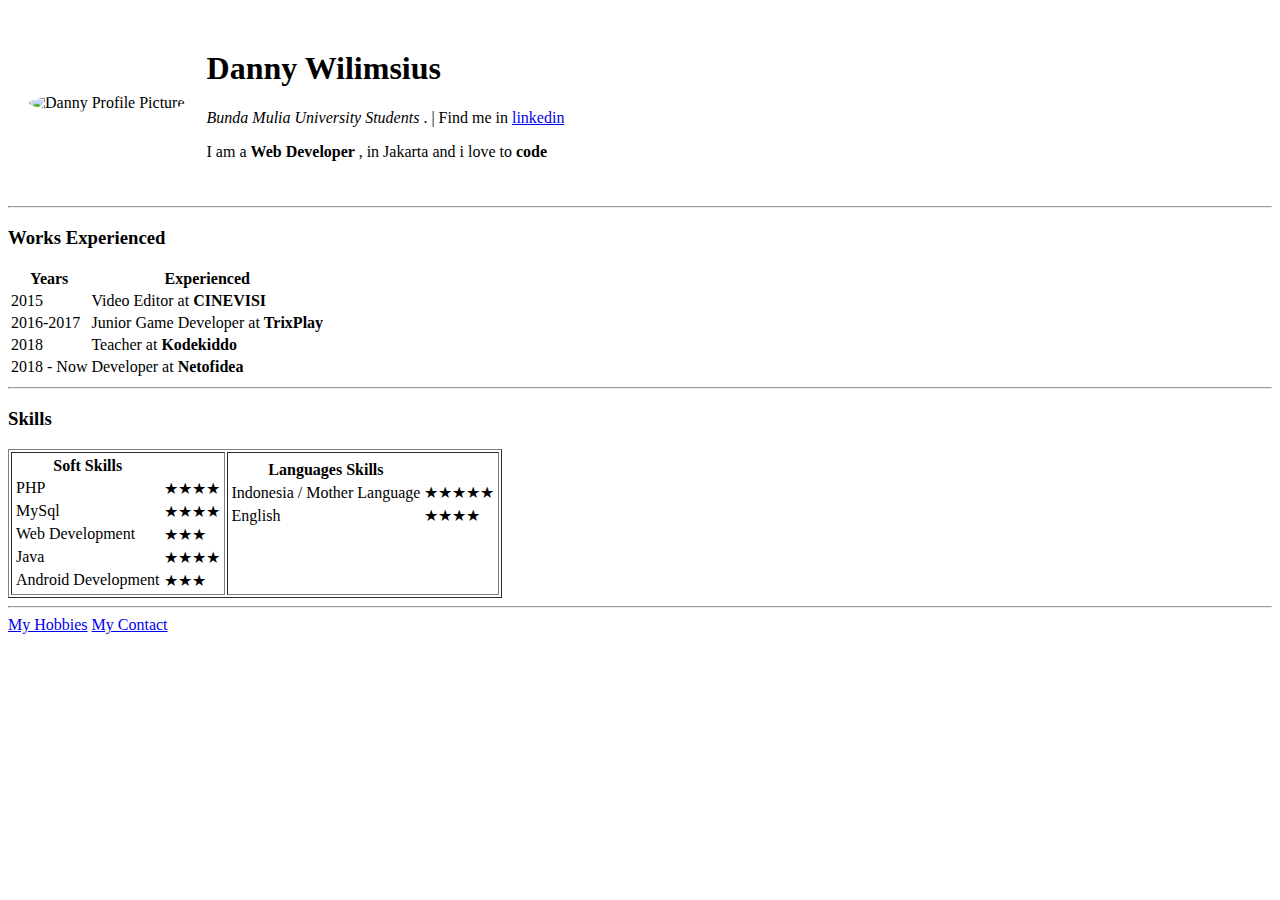
==== index.html @ b0595eae "First Commit" ====
<!DOCTYPE html>
<html lang="en" dir="ltr">
  <head>
    <meta charset="utf-8">
    <title>Personal Profile Pages</title>
  </head>
  <body>
    <table cellspacing="20">
      <tr>
        <td><img src="https://student.ubm.ac.id/images/foto/32160011.jpg" alt="Danny Profile Picture" style="border-radius: 50%;" height="200px" width="200px"></td>
        <td>
          <h1>Danny Wilimsius</h1>
          <p><em>Bunda Mulia University Students</em> . | Find me in <a href="https://www.linkedin.com/in/danny-wilimsius-9b797b130/">linkedin</a></p>
          <p>I am a <strong> Web Developer </strong> , in Jakarta and i love to <strong>code</strong></p>
        </td>
      </tr>
    </table>
    <hr>
    <h3>Works Experienced</h3>
    <table>
      <thead>
        <th>Years</th>
        <th>Experienced</th>
      </thead>
      <tbody>
        <tr>
          <td>2015</td>
          <td>Video Editor at <strong>CINEVISI</strong></td>
        </tr>
        <tr>
          <td>2016-2017</td>
          <td>Junior Game Developer at <strong>TrixPlay</strong></td>
        </tr>
        <tr>
          <td>2018</td>
          <td>Teacher at <strong>Kodekiddo</strong></td>
        </tr>
        <tr>
          <td>2018 - Now</td>
          <td>Developer at <strong>Netofidea</strong></td>
        </tr>
      </tbody>
    </table>
    <hr>
    <h3>Skills</h3>
    <table border="1px">
      <tbody>
        <td>
          <table>
            <thead>
              <th>Soft Skills</th>
            </thead>
            <tbody>
              <tr>
                <td>PHP</td>
                <td>★★★★</td>
              </tr>
              <tr>
                <td>MySql</td>
                <td>★★★★</td>
              </tr>
              <tr>
                <td>Web Development</td>
                <td>★★★</td>
              </tr>
              <tr>
                <td>Java</td>
                <td>★★★★</td>
              </tr>
              <tr>
                <td>Android Development</td>
                <td>★★★</td>
              </tr>
            </tbody>
          </table>
        </td>
        <td>
          <table style="margin-bottom:60px;">
            <thead>
              <th>Languages Skills</th>
            </thead>
            <tbody>
              <tr>
                <td>Indonesia / Mother Language</td>
                <td>★★★★★</td>
              </tr>
              <tr>
                <td>English</td>
                <td>★★★★</td>
              </tr>
            </tbody>
          </table>
        </td>
      </tbody>
    </table>
    <hr>
    <a href="hobbies.html">My Hobbies</a>
    <a href="contact-me.html">My Contact</a>
  </body>
</html>
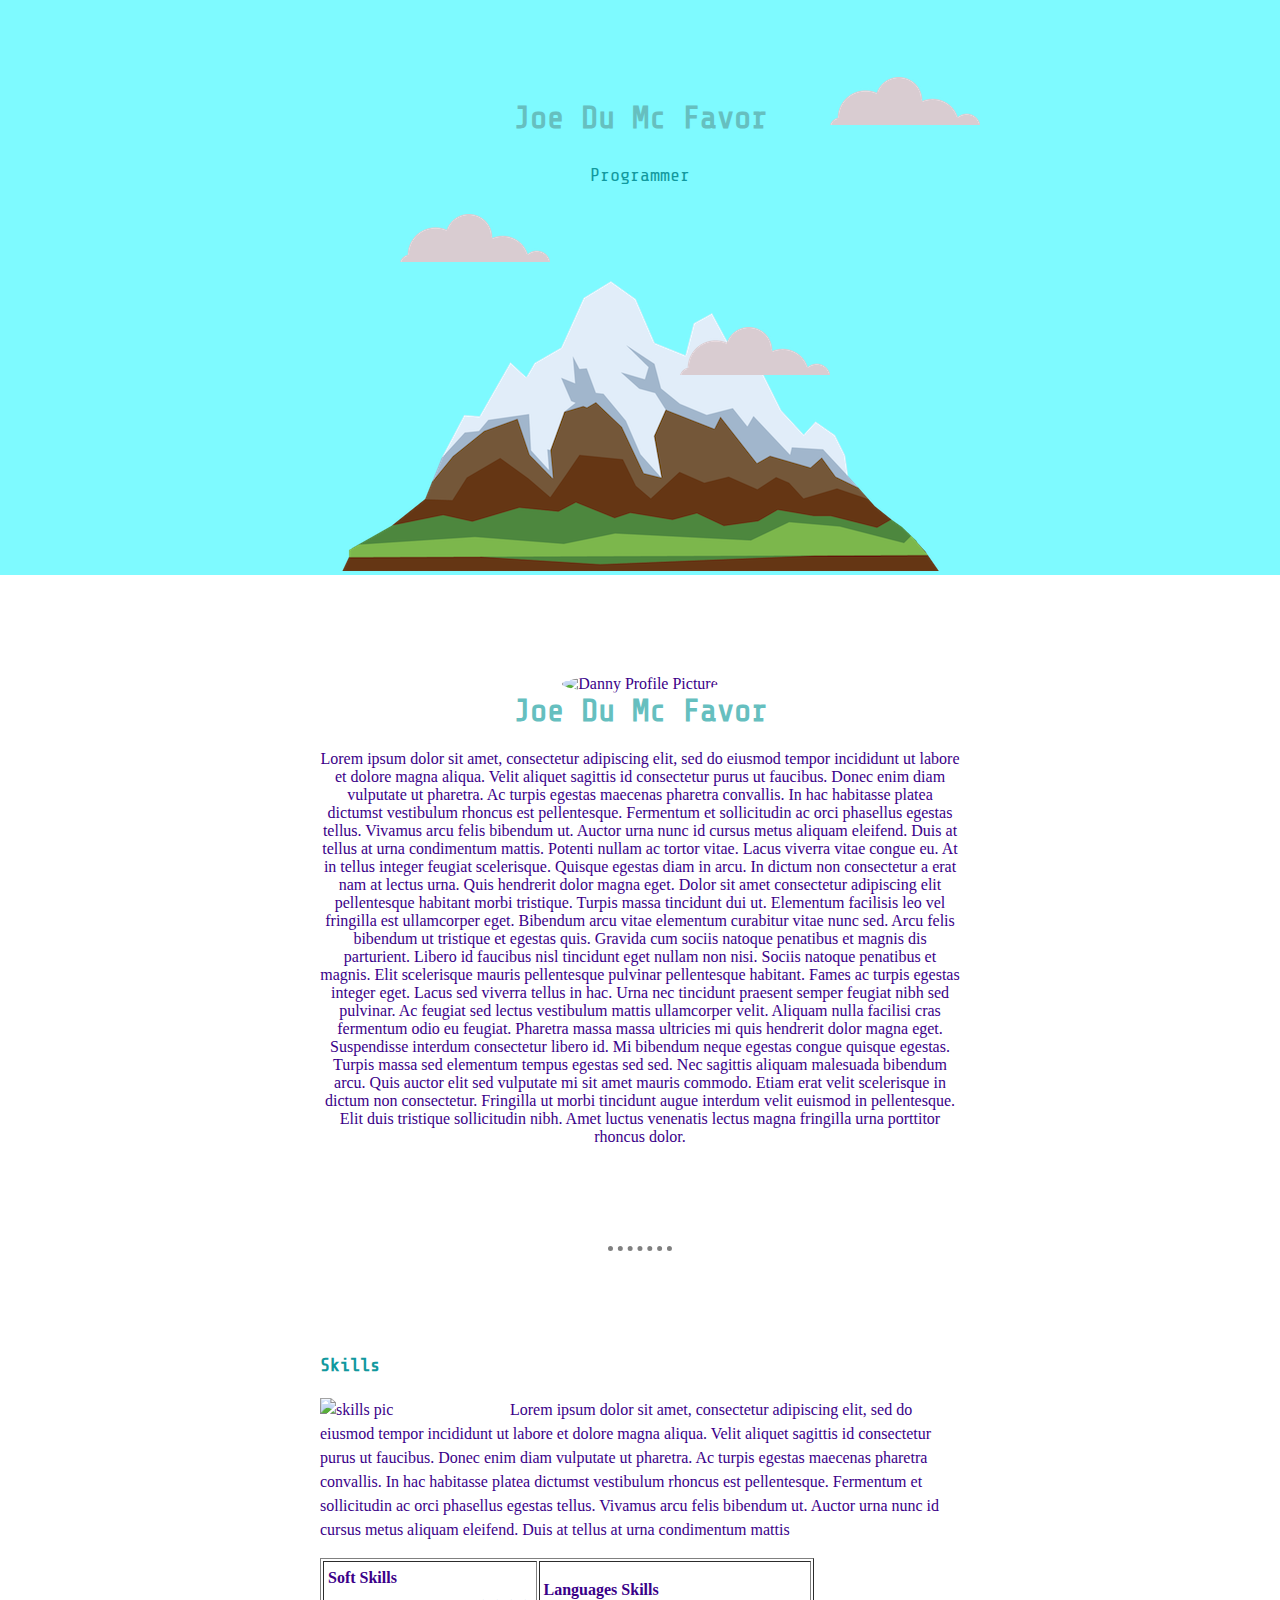
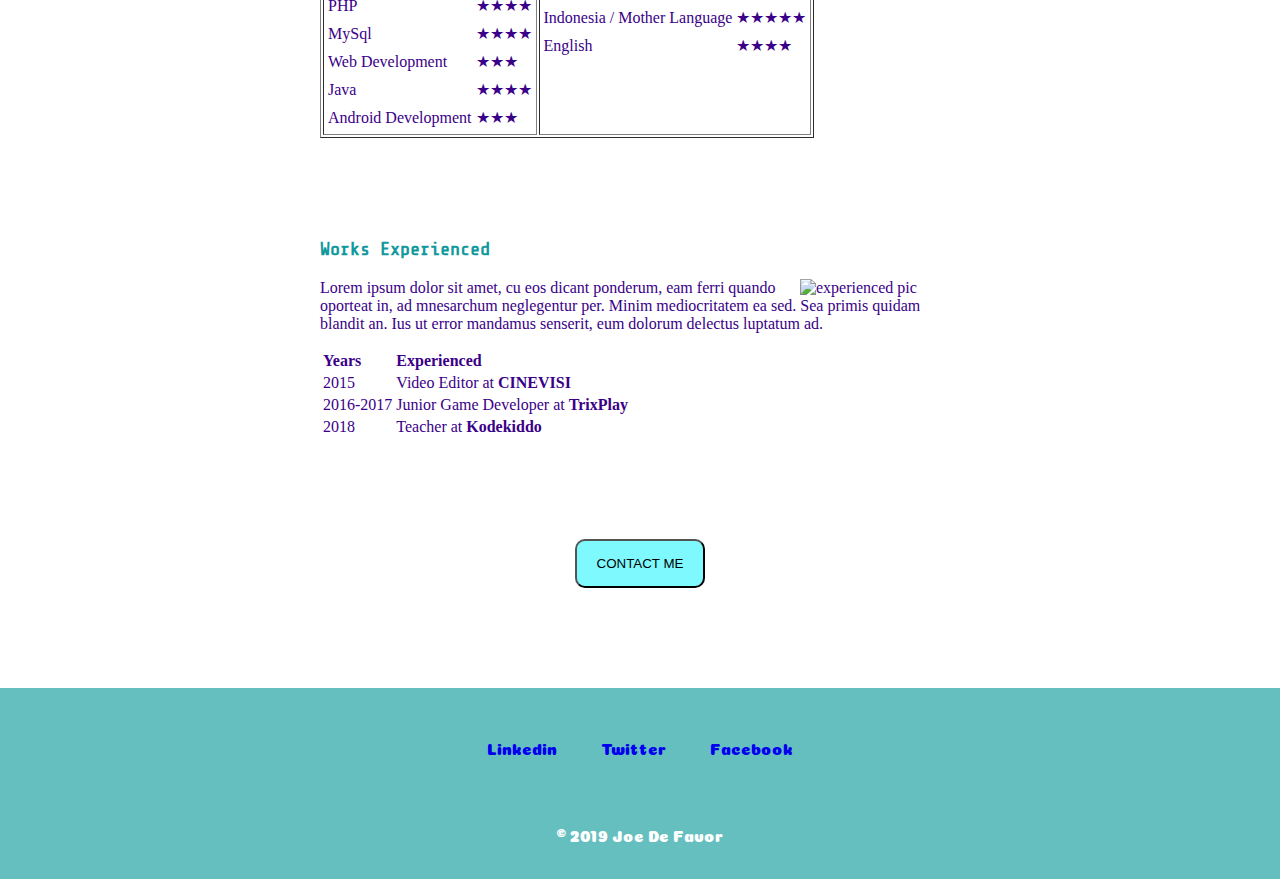
==== commit 324456b1: "first cv commit" ====
--- a/index.html
+++ b/index.html
@@ -2,99 +2,127 @@
 <html lang="en" dir="ltr">
   <head>
     <meta charset="utf-8">
-    <title>Personal Profile Pages</title>
+    <title>CV Website</title>
+    <link rel="stylesheet" href="css/styles.css">
+    <link rel="icon" href="favicon.ico">
+    <link href="https://fonts.googleapis.com/css?family=Share+Tech+Mono" rel="stylesheet">
+    <link href="https://fonts.googleapis.com/css?family=Coiny" rel="stylesheet">
   </head>
   <body>
-    <table cellspacing="20">
-      <tr>
-        <td><img src="https://student.ubm.ac.id/images/foto/32160011.jpg" alt="Danny Profile Picture" style="border-radius: 50%;" height="200px" width="200px"></td>
-        <td>
-          <h1>Danny Wilimsius</h1>
-          <p><em>Bunda Mulia University Students</em> . | Find me in <a href="https://www.linkedin.com/in/danny-wilimsius-9b797b130/">linkedin</a></p>
-          <p>I am a <strong> Web Developer </strong> , in Jakarta and i love to <strong>code</strong></p>
-        </td>
-      </tr>
-    </table>
-    <hr>
-    <h3>Works Experienced</h3>
-    <table>
-      <thead>
-        <th>Years</th>
-        <th>Experienced</th>
-      </thead>
-      <tbody>
-        <tr>
-          <td>2015</td>
-          <td>Video Editor at <strong>CINEVISI</strong></td>
-        </tr>
-        <tr>
-          <td>2016-2017</td>
-          <td>Junior Game Developer at <strong>TrixPlay</strong></td>
-        </tr>
-        <tr>
-          <td>2018</td>
-          <td>Teacher at <strong>Kodekiddo</strong></td>
-        </tr>
-        <tr>
-          <td>2018 - Now</td>
-          <td>Developer at <strong>Netofidea</strong></td>
-        </tr>
-      </tbody>
-    </table>
-    <hr>
-    <h3>Skills</h3>
-    <table border="1px">
-      <tbody>
-        <td>
-          <table>
-            <thead>
-              <th>Soft Skills</th>
-            </thead>
-            <tbody>
-              <tr>
-                <td>PHP</td>
-                <td>★★★★</td>
-              </tr>
-              <tr>
-                <td>MySql</td>
-                <td>★★★★</td>
-              </tr>
-              <tr>
-                <td>Web Development</td>
-                <td>★★★</td>
-              </tr>
-              <tr>
-                <td>Java</td>
-                <td>★★★★</td>
-              </tr>
-              <tr>
-                <td>Android Development</td>
-                <td>★★★</td>
-              </tr>
-            </tbody>
-          </table>
-        </td>
-        <td>
-          <table style="margin-bottom:60px;">
-            <thead>
-              <th>Languages Skills</th>
-            </thead>
-            <tbody>
-              <tr>
-                <td>Indonesia / Mother Language</td>
-                <td>★★★★★</td>
-              </tr>
-              <tr>
-                <td>English</td>
-                <td>★★★★</td>
-              </tr>
-            </tbody>
-          </table>
-        </td>
-      </tbody>
-    </table>
-    <hr>
-    <a href="hobbies.html">My Hobbies</a>
-    <a href="contact-me.html">My Contact</a>
+    <div class="top-container">
+      <img class="top-cloud" src="images/cloud.png" alt="image cloud">
+      <h1>Joe Du Mc Favor</h1>
+      <h3 class="top-subtitle">Programmer</h3>
+      <img class="middle-cloud" src="images/cloud.png" alt="image cloud">
+      <img class="bottom-cloud" src="images/cloud.png" alt="image cloud">
+      <img src="images/mountain.png" alt="image mountain">
+    </div>
+    <div class="middle-container">
+      <div class="about-me">
+        <img src="https://cdn.pixabay.com/photo/2018/04/09/19/55/low-poly-3305284_960_720.jpg" alt="Danny Profile Picture" style="border-radius: 50%;" height="200px" width="200px">
+        <h1>Joe Du Mc Favor</h1>
+        <p>
+          Lorem ipsum dolor sit amet, consectetur adipiscing elit, sed do eiusmod tempor incididunt ut labore et dolore magna aliqua. Velit aliquet sagittis id consectetur purus ut faucibus. Donec enim diam vulputate ut pharetra. Ac turpis egestas maecenas pharetra convallis. In hac habitasse platea dictumst vestibulum rhoncus est pellentesque. Fermentum et sollicitudin ac orci phasellus egestas tellus. Vivamus arcu felis bibendum ut. Auctor urna nunc id cursus metus aliquam eleifend. Duis at tellus at urna condimentum mattis. Potenti nullam ac tortor vitae. Lacus viverra vitae congue eu. At in tellus integer feugiat scelerisque. Quisque egestas diam in arcu. In dictum non consectetur a erat nam at lectus urna. Quis hendrerit dolor magna eget. Dolor sit amet consectetur adipiscing elit pellentesque habitant morbi tristique. Turpis massa tincidunt dui ut. Elementum facilisis leo vel fringilla est ullamcorper eget. Bibendum arcu vitae elementum curabitur vitae nunc sed. Arcu felis bibendum ut tristique et egestas quis.
+
+          Gravida cum sociis natoque penatibus et magnis dis parturient. Libero id faucibus nisl tincidunt eget nullam non nisi. Sociis natoque penatibus et magnis. Elit scelerisque mauris pellentesque pulvinar pellentesque habitant. Fames ac turpis egestas integer eget. Lacus sed viverra tellus in hac. Urna nec tincidunt praesent semper feugiat nibh sed pulvinar. Ac feugiat sed lectus vestibulum mattis ullamcorper velit. Aliquam nulla facilisi cras fermentum odio eu feugiat. Pharetra massa massa ultricies mi quis hendrerit dolor magna eget. Suspendisse interdum consectetur libero id. Mi bibendum neque egestas congue quisque egestas. Turpis massa sed elementum tempus egestas sed sed. Nec sagittis aliquam malesuada bibendum arcu. Quis auctor elit sed vulputate mi sit amet mauris commodo. Etiam erat velit scelerisque in dictum non consectetur. Fringilla ut morbi tincidunt augue interdum velit euismod in pellentesque. Elit duis tristique sollicitudin nibh. Amet luctus venenatis lectus magna fringilla urna porttitor rhoncus dolor.
+        </p>
+      </div>
+      <hr>
+      <div class="my-skills">
+        <h3>Skills</h3>
+        <img class="skill-img" src="https://image.flaticon.com/icons/svg/123/123382.svg" alt="skills pic">
+        <p>
+          Lorem ipsum dolor sit amet, consectetur adipiscing elit, sed do eiusmod tempor incididunt ut labore et dolore magna aliqua. Velit aliquet sagittis id consectetur purus ut faucibus. Donec enim diam vulputate ut pharetra. Ac turpis egestas maecenas pharetra convallis. In hac habitasse platea dictumst vestibulum rhoncus est pellentesque. Fermentum et sollicitudin ac orci phasellus egestas tellus. Vivamus arcu felis bibendum ut. Auctor urna nunc id cursus metus aliquam eleifend. Duis at tellus at urna condimentum mattis
+        </p>
+        <table border="1px">
+          <tbody>
+            <td>
+              <table>
+                <thead>
+                  <th>Soft Skills</th>
+                </thead>
+                <tbody>
+                  <tr>
+                    <td>PHP</td>
+                    <td>★★★★</td>
+                  </tr>
+                  <tr>
+                    <td>MySql</td>
+                    <td>★★★★</td>
+                  </tr>
+                  <tr>
+                    <td>Web Development</td>
+                    <td>★★★</td>
+                  </tr>
+                  <tr>
+                    <td>Java</td>
+                    <td>★★★★</td>
+                  </tr>
+                  <tr>
+                    <td>Android Development</td>
+                    <td>★★★</td>
+                  </tr>
+                </tbody>
+              </table>
+            </td>
+            <td>
+              <table style="margin-bottom:60px;">
+                <thead>
+                  <th>Languages Skills</th>
+                </thead>
+                <tbody>
+                  <tr>
+                    <td>Indonesia / Mother Language</td>
+                    <td>★★★★★</td>
+                  </tr>
+                  <tr>
+                    <td>English</td>
+                    <td>★★★★</td>
+                  </tr>
+                </tbody>
+              </table>
+            </td>
+          </tbody>
+        </table>
+      </div>
+      <div class="my-experienced">
+        <h3>Works Experienced</h3>
+        <img class="exp-img" src="https://image.flaticon.com/icons/svg/265/265732.svg" alt="experienced pic">
+        <p>
+          Lorem ipsum dolor sit amet, cu eos dicant ponderum, eam ferri quando oporteat in, ad mnesarchum neglegentur per. Minim mediocritatem ea sed.
+          Sea primis quidam blandit an. Ius ut error mandamus senserit, eum dolorum delectus luptatum ad.
+        </p>
+        <table>
+          <thead>
+            <th>Years</th>
+            <th>Experienced</th>
+          </thead>
+          <tbody>
+            <tr>
+              <td>2015</td>
+              <td>Video Editor at <strong>CINEVISI</strong></td>
+            </tr>
+            <tr>
+              <td>2016-2017</td>
+              <td>Junior Game Developer at <strong>TrixPlay</strong></td>
+            </tr>
+            <tr>
+              <td>2018</td>
+              <td>Teacher at <strong>Kodekiddo</strong></td>
+            </tr>
+          </tbody>
+        </table>
+      </div>
+      <input class="contact-button" type="submit" name="" value="CONTACT ME">
+    </div>
+    <div class="bottom-container">
+      <div class="contact-link">
+        <a class="nav-contact" href="#">Linkedin</a>
+        <a class="nav-contact" href="#">Twitter</a>
+        <a class="nav-contact" href="#">Facebook</a>
+      </div>
+      <p id="copyright">© 2019 Joe De Favor</p>
+    </div>
+
   </body>
 </html>
--- a/css/styles.css
+++ b/css/styles.css
@@ -0,0 +1,118 @@
+body {
+  margin: 0px;
+  text-align: center;
+  color: #3a0088;
+}
+
+h1 {
+  margin-top: 0px;
+  font-family: 'Share Tech Mono', monospace;
+  color: #66BFBF;
+}
+
+h3 {
+  font-family: 'Share Tech Mono', monospace;
+  color: #11999E;
+}
+
+a {
+  text-decoration: none;
+  font-family: 'Coiny', cursive;
+}
+
+hr {
+  border-style: none;
+  border-top-style: dotted;
+  border-color: grey;
+  border-width: 5px;
+  width: 5%;
+}
+
+/******************** CLASS ********************/
+.top-container {
+  position: relative;
+  padding-top: 100px;
+  margin-bottom: 100px;
+  background-color: #7efaff;
+}
+
+.middle-container {
+  margin: 100px auto 100px auto;
+}
+
+.bottom-container {
+  background-color: #66BFBF;
+  padding-bottom: 20px;
+}
+
+.top-cloud {
+  position: absolute;
+  right: 300px;
+  bottom: 450px;
+}
+
+.middle-cloud {
+  position: absolute;
+  right: 450px;
+  bottom: 200px;
+}
+
+.bottom-cloud {
+  position: absolute;
+  left: 400px;
+}
+
+.about-me {
+  width: 50%;
+  margin: 100px auto;
+}
+
+.my-skills {
+  width: 50%;
+  margin: 100px auto 100px auto;
+  text-align: left;
+  line-height: 1.5;
+}
+
+.skill-img {
+  width: 25%;
+  float: left;
+  margin-right: 30px;
+}
+
+.my-experienced {
+  width: 50%;
+  margin: 100px auto 100px auto;
+  text-align: left;
+}
+
+.nav-contact {
+  margin-left: 20px;
+  margin-right: 20px;
+}
+
+.top-subtitle {
+  font-weight: normal;
+  line-height: 2;
+}
+
+.exp-img {
+  width: 25%;
+  float: right;
+}
+
+.contact-link {
+  padding-top: 50px;
+  padding-bottom: 50px;
+}
+
+#copyright {
+  color: white;
+  font-family: 'Coiny', cursive;
+}
+
+.contact-button {
+  background-color: #7efaff;
+  padding: 15px 20px;
+  border-radius: 10px;
+}
